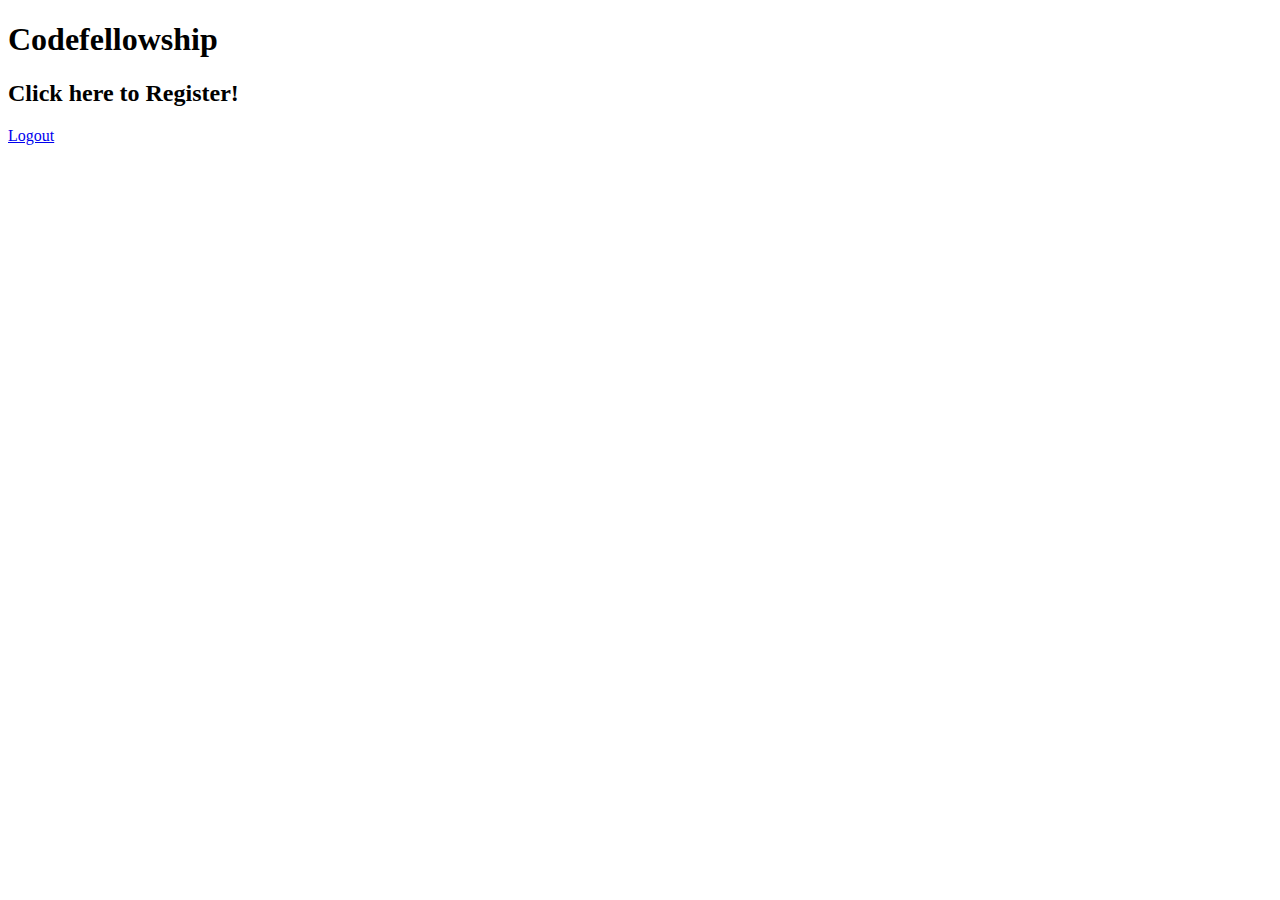
==== src/main/resources/templates/index.html @ b948b49c "added models, repos, html pages" ====
<!DOCTYPE html>
<html lang="en">
<head>
    <meta charset="UTF-8">
    <title>Codefellowship</title>
</head>
<body>
<header>
    <h1>Codefellowship</h1>
    <h2>Click here to Register!<a href="/signup"></a></h2>
</header>
<main>
    <a href="/logout">Logout</a>
</main>
<footer>

</footer>
</body>
</html>
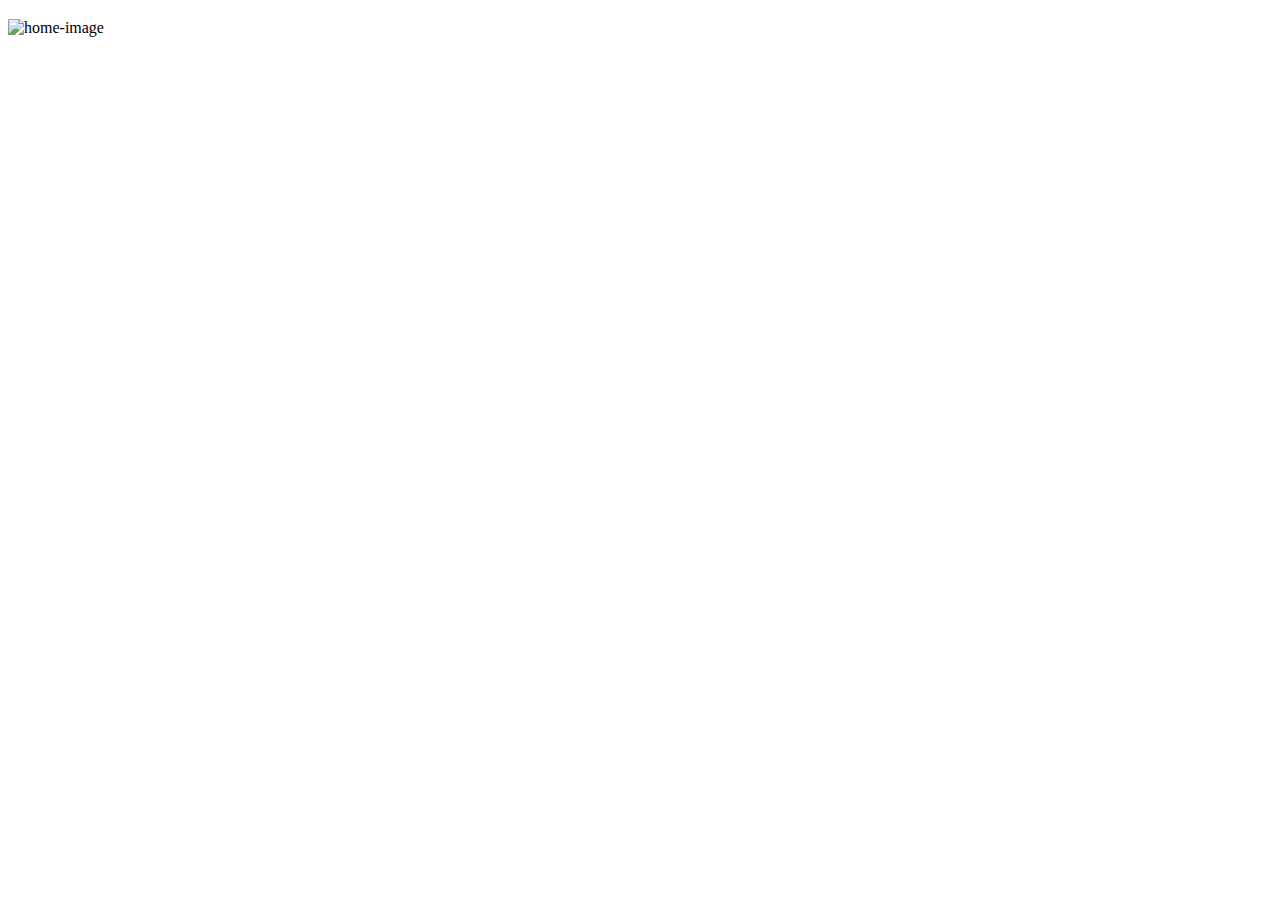
==== commit fa355219: "finished lab 16 and 17" ====
--- a/src/main/resources/templates/index.html
+++ b/src/main/resources/templates/index.html
@@ -1,19 +1,29 @@
-<!DOCTYPE html>
+<!doctype html>
 <html lang="en">
 <head>
     <meta charset="UTF-8">
-    <title>Codefellowship</title>
+    <meta name="viewport"
+          content="width=device-width, user-scalable=no, initial-scale=1.0, maximum-scale=1.0, minimum-scale=1.0">
+    <meta http-equiv="X-UA-Compatible" content="ie=edge">
+    <link rel="stylesheet" href="/css/header.css">
+    <link rel="stylesheet" href="/css/home.css">
+    <link rel="stylesheet" href="https://cdn.jsdelivr.net/npm/bootstrap@5.1.3/dist/css/bootstrap.min.css" integrity="sha384-1BmE4kWBq78iYhFldvKuhfTAU6auU8tT94WrHftjDbrCEXSU1oBoqyl2QvZ6jIW3" crossorigin="anonymous">
+    <title>Homepage</title>
 </head>
 <body>
 <header>
-    <h1>Codefellowship</h1>
-    <h2>Click here to Register!<a href="/signup"></a></h2>
+    <div th:replace="fragments/header :: div"></div>
 </header>
-<main>
-    <a href="/logout">Logout</a>
-</main>
-<footer>
+<div class="main-container">
+    <div class="greet-container">
+        <h3 th:if="${username != null}" th:text="${'Hello ' + username + '!'}"></h3>
+        <h3 th:if="${username == null}" th:text="${'Welcome to Codefellowship! Meet other Software Developers and learn!'}"></h3>
+    </div>
+    <div class="image-container">
+        <img src="/images/home-image.png" alt="home-image">
+    </div>
+</div>
 
-</footer>
+
 </body>
 </html>